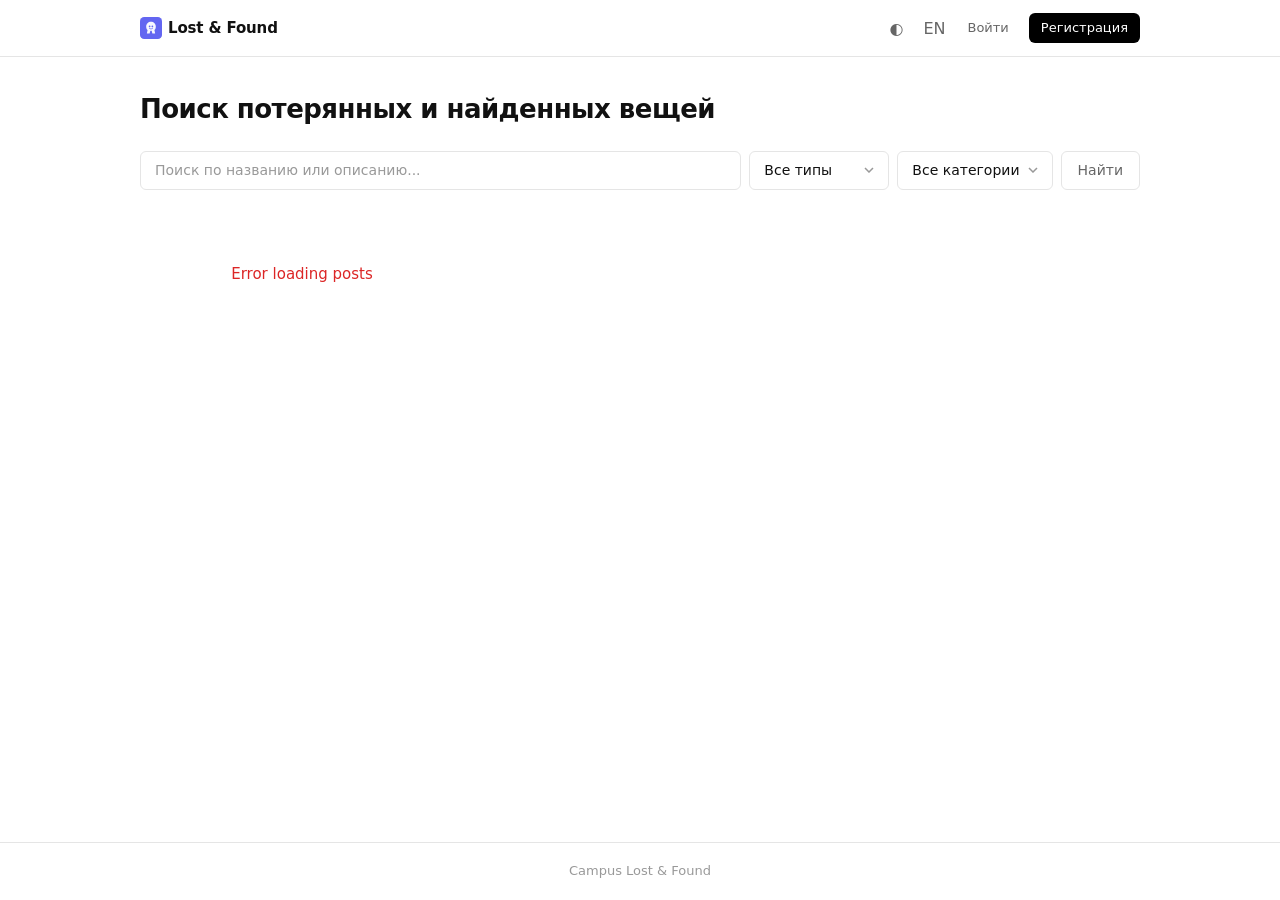
==== frontend/admin.html @ f7058daf "docs: created all documents we need" ====
<!DOCTYPE html>
<html lang="ru">
<head>
    <meta charset="UTF-8">
    <meta name="viewport" content="width=device-width, initial-scale=1.0">
    <title data-i18n="admin.panel">Admin Panel</title>
    <link rel="icon" type="image/svg+xml" href="favicon.svg">
    <link rel="stylesheet" href="css/style.css">
</head>
<body>
    <header class="header">
        <div class="container">
            <div class="header__inner">
                <a href="index.html" class="logo">
                    <svg class="logo-icon" viewBox="0 0 64 64" fill="none" xmlns="http://www.w3.org/2000/svg">
                        <rect width="64" height="64" rx="12" fill="#6366f1"/>
                        <path d="M32 14C24 14 18 20 18 28c0 4 1.5 7.5 4 10l-2 10h8l2-8h4l2 8h8l-2-10c2.5-2.5 4-6 4-10 0-8-6-14-14-14z" fill="white" opacity="0.95"/>
                        <circle cx="28" cy="27" r="2.5" fill="#6366f1"/>
                        <circle cx="36" cy="27" r="2.5" fill="#6366f1"/>
                        <path d="M27 33 Q32 38 37 33" stroke="#6366f1" stroke-width="2" fill="none" stroke-linecap="round"/>
                    </svg>
                    <span data-i18n="app.title">Lost & Found</span>
                </a>
                <div class="header__actions">
                    <button class="icon-btn" id="themeToggle" title="Toggle theme">◐</button>
                    <button class="icon-btn" id="langToggle" title="Switch language">EN</button>
                    <a href="create.html" class="btn btn--primary btn--sm" data-i18n="create.post">+ Создать</a>
                    <button class="btn btn--ghost btn--sm" id="logoutBtn" data-i18n="logout">Выйти</button>
                </div>
            </div>
        </div>
    </header>

    <main class="main">
        <div class="container container--wide">
            <div class="admin-header">
                <h1 class="admin-header__title" data-i18n="admin.panel">Панель администратора</h1>
                <a href="index.html" class="btn btn--secondary btn--sm" data-i18n="back.to.list">← К списку</a>
            </div>

            <div class="admin-section">
                <h2 class="admin-section__title" data-i18n="admin.users">👥 Пользователи</h2>
                <div id="usersList" class="user-list"></div>
                <div id="emptyUsers" class="empty-state" style="display: none;">
                    <p class="empty-state__text" data-i18n="admin.no.users">Нет зарегистрированных пользователей</p>
                </div>
            </div>
        </div>
    </main>

    <footer class="footer">
        <div class="container"><p data-i18n="footer.text">Campus Lost & Found</p></div>
    </footer>

    <script src="js/theme.js"></script>
    <script src="js/i18n.js"></script>
    <script src="js/auth.js"></script>
    <script src="js/api.js"></script>
    <script src="js/app.js"></script>
    <script src="js/admin.js"></script>
</body>
</html>
---- frontend/css/style.css ----
/* ===== CSS Variables & Themes ===== */
:root {
    --bg: #ffffff;
    --bg-secondary: #f7f7f8;
    --text: #111111;
    --text-secondary: #666666;
    --text-tertiary: #999999;
    --border: #e5e5e5;
    --border-light: #f0f0f0;

    --accent: #000000;
    --accent-hover: #333333;
    --accent-text: #ffffff;

    --success: #16a34a;
    --success-bg: #f0fdf4;
    --danger: #dc2626;
    --danger-bg: #fef2f2;

    --lost: #b45309;
    --lost-bg: #fffbeb;
    --found: #15803d;
    --found-bg: #f0fdf4;
    --returned-bg: #f1f5f9;
    --returned: #475569;

    --radius: 6px;

    --transition: 0.15s ease;
}

[data-theme="dark"] {
    --bg: #0a0a0a;
    --bg-secondary: #141414;
    --text: #ededed;
    --text-secondary: #888888;
    --text-tertiary: #555555;
    --border: #222222;
    --border-light: #1a1a1a;

    --accent: #ededed;
    --accent-hover: #cccccc;
    --accent-text: #0a0a0a;

    --success: #4ade80;
    --success-bg: #052e16;
    --danger: #f87171;
    --danger-bg: #450a0a;

    --lost: #fbbf24;
    --lost-bg: #422006;
    --found: #4ade80;
    --found-bg: #052e16;
    --returned-bg: #1e293b;
    --returned: #94a3b8;
}

/* ===== Reset ===== */
*, *::before, *::after { box-sizing: border-box; margin: 0; padding: 0; }

body {
    font-family: -apple-system, BlinkMacSystemFont, 'Segoe UI', system-ui, sans-serif;
    background: var(--bg);
    color: var(--text);
    line-height: 1.6;
    min-height: 100vh;
    display: flex;
    flex-direction: column;
    -webkit-font-smoothing: antialiased;
    transition: background var(--transition), color var(--transition);
    font-size: 15px;
}

a { color: inherit; text-decoration: none; }
a:not(.btn):not(.post-card):not(.logo):hover { text-decoration: underline; }

/* ===== Layout ===== */
.container { width: 100%; max-width: 1040px; margin: 0 auto; padding: 0 20px; }
.container--narrow { max-width: 440px; }
.container--wide { max-width: 800px; }
.main { flex: 1; padding: 32px 0; }

/* ===== Header ===== */
.header {
    border-bottom: 1px solid var(--border);
    position: sticky;
    top: 0;
    z-index: 100;
    background: var(--bg);
    transition: background var(--transition), border-color var(--transition);
}

.header__inner {
    display: flex;
    justify-content: space-between;
    align-items: center;
    height: 56px;
    gap: 12px;
}

.logo {
    font-size: 15px;
    font-weight: 600;
    color: var(--text);
    display: flex;
    align-items: center;
    gap: 6px;
    letter-spacing: -0.01em;
}

.logo-icon { width: 22px; height: 22px; }

.header__actions {
    display: flex;
    align-items: center;
    gap: 4px;
}

/* ===== Buttons ===== */
.btn {
    display: inline-flex;
    align-items: center;
    justify-content: center;
    gap: 6px;
    padding: 8px 16px;
    border: none;
    border-radius: var(--radius);
    font-size: 14px;
    font-weight: 500;
    cursor: pointer;
    text-decoration: none;
    transition: all var(--transition);
    font-family: inherit;
    white-space: nowrap;
    line-height: 1.4;
}

/* Primary = black/dark button */
.btn--primary {
    background: var(--accent);
    color: var(--accent-text);
}
.btn--primary:hover { background: var(--accent-hover); }

/* Secondary = outlined/ghost */
.btn--secondary {
    background: transparent;
    color: var(--text-secondary);
    border: 1px solid var(--border);
}
.btn--secondary:hover { color: var(--text); border-color: var(--text-tertiary); }

.btn--ghost {
    background: transparent;
    color: var(--text-secondary);
    padding: 7px 10px;
}
.btn--ghost:hover { color: var(--text); }

.btn--success { background: var(--success); color: white; }
.btn--success:hover { opacity: 0.85; }

.btn--danger { background: transparent; color: var(--danger); border: 1px solid var(--danger); }
.btn--danger:hover { background: var(--danger); color: white; }

.btn--sm { padding: 6px 12px; font-size: 13px; }
.btn--lg { padding: 11px 22px; font-size: 15px; }
.btn--full { width: 100%; }
.btn:disabled { opacity: 0.4; cursor: not-allowed; }

/* ===== Icon Button ===== */
.icon-btn {
    width: 34px;
    height: 34px;
    display: flex;
    align-items: center;
    justify-content: center;
    border: none;
    border-radius: var(--radius);
    background: transparent;
    color: var(--text-secondary);
    cursor: pointer;
    transition: all var(--transition);
    font-size: 16px;
    font-family: inherit;
}
.icon-btn:hover { color: var(--text); background: var(--bg-secondary); }

/* ===== Search ===== */
.search-section { margin-bottom: 32px; }

.page-title {
    font-size: 26px;
    font-weight: 600;
    letter-spacing: -0.02em;
    margin-bottom: 20px;
}

.search-bar { display: flex; gap: 8px; flex-wrap: wrap; }

.search-bar__input {
    flex: 1;
    min-width: 200px;
    padding: 9px 14px;
    border: 1px solid var(--border);
    border-radius: var(--radius);
    font-size: 14px;
    background: var(--bg);
    color: var(--text);
    transition: all var(--transition);
    font-family: inherit;
}
.search-bar__input::placeholder { color: var(--text-tertiary); }
.search-bar__input:hover { border-color: var(--text-tertiary); }
.search-bar__input:focus { outline: none; border-color: var(--text-secondary); }

/* ===== Custom Select ===== */
.custom-select {
    position: relative;
    min-width: 140px;
    z-index: 1;
}

.custom-select.open {
    z-index: 1000;
}

.custom-select__trigger {
    width: 100%;
    display: flex;
    align-items: center;
    justify-content: space-between;
    gap: 8px;
    padding: 9px 14px;
    border: 1px solid var(--border);
    border-radius: var(--radius);
    font-size: 14px;
    background: var(--bg);
    color: var(--text);
    cursor: pointer;
    transition: all var(--transition);
    font-family: inherit;
    text-align: left;
    line-height: 1.4;
}
.custom-select__trigger:hover { border-color: var(--text-tertiary); }

.custom-select.open .custom-select__trigger {
    border-color: var(--text-secondary);
    background-color: var(--bg-secondary);
}

.custom-select__arrow {
    flex-shrink: 0;
    transition: transform var(--transition);
    color: var(--text-tertiary);
}

.custom-select.open .custom-select__arrow {
    transform: rotate(180deg);
}

.custom-select__dropdown {
    position: absolute;
    top: calc(100% + 4px);
    left: 0;
    right: 0;
    background: var(--bg);
    border: 1px solid var(--border);
    border-radius: var(--radius);
    box-shadow: 0 8px 24px rgba(0, 0, 0, 0.12);
    display: none;
    overflow: hidden;
}

.custom-select.open .custom-select__dropdown {
    display: block;
}

.custom-select__option {
    padding: 8px 14px;
    font-size: 14px;
    cursor: pointer;
    transition: background var(--transition);
    color: var(--text);
}

.custom-select__option:hover {
    background: var(--text);
    color: var(--bg);
}

.custom-select__option.selected {
    font-weight: 600;
}

/* ===== Posts Grid ===== */
.posts-grid { display: grid; grid-template-columns: repeat(auto-fill, minmax(320px, 1fr)); gap: 14px; }

/* ===== Post Card ===== */
.post-card {
    background: var(--bg);
    border: 1px solid var(--border);
    border-radius: var(--radius);
    padding: 18px;
    transition: all var(--transition);
    cursor: pointer;
    text-decoration: none;
    color: inherit;
    display: block;
}
.post-card:hover { border-color: var(--text-tertiary); }

.post-card__badges { display: flex; gap: 6px; margin-bottom: 10px; }

.post-card__title {
    font-size: 15px;
    font-weight: 600;
    margin-bottom: 4px;
    letter-spacing: -0.01em;
}

.post-card__description {
    font-size: 14px;
    color: var(--text-secondary);
    display: -webkit-box;
    -webkit-line-clamp: 2;
    -webkit-box-orient: vertical;
    overflow: hidden;
    margin-bottom: 14px;
    line-height: 1.5;
}

.post-card__footer {
    display: flex;
    justify-content: space-between;
    font-size: 13px;
    color: var(--text-tertiary);
    padding-top: 12px;
    border-top: 1px solid var(--border-light);
}

/* ===== Badges ===== */
.badge {
    display: inline-flex;
    align-items: center;
    padding: 2px 8px;
    border-radius: 3px;
    font-size: 12px;
    font-weight: 500;
    text-transform: uppercase;
    letter-spacing: 0.02em;
}

.badge--lost { background: var(--lost-bg); color: var(--lost); }
.badge--found { background: var(--found-bg); color: var(--found); }
.badge--returned { background: var(--returned-bg); color: var(--returned); }

/* ===== Form ===== */
.form {
    background: var(--bg);
    border: 1px solid var(--border);
    padding: 28px;
    border-radius: var(--radius);
}

.form__group { margin-bottom: 18px; }

.form__label {
    display: block;
    font-weight: 500;
    margin-bottom: 6px;
    font-size: 14px;
}

.form__input, .form__select, .form__textarea {
    width: 100%;
    padding: 9px 14px;
    border: 1px solid var(--border);
    border-radius: var(--radius);
    font-size: 14px;
    font-family: inherit;
    background: var(--bg);
    color: var(--text);
    transition: border-color var(--transition);
}
.form__input::placeholder, .form__textarea::placeholder { color: var(--text-tertiary); }
.form__input:focus, .form__select:focus, .form__textarea:focus {
    outline: none;
    border-color: var(--text-secondary);
    background-color: var(--bg-secondary);
}
.form__textarea { resize: vertical; min-height: 100px; }

.form__radio-group { display: flex; gap: 8px; }

.form__radio {
    display: flex;
    align-items: center;
    gap: 6px;
    padding: 9px 16px;
    border: 1px solid var(--border);
    border-radius: var(--radius);
    cursor: pointer;
    transition: all var(--transition);
    font-size: 14px;
    color: var(--text-secondary);
}
.form__radio:has(input:checked) {
    border-color: var(--text);
    background: var(--bg-secondary);
    color: var(--text);
}
.form__radio input[type="radio"] { accent-color: var(--text); }

.form__group .custom-select {
    min-width: auto;
    width: 100%;
}

.form__actions { display: flex; gap: 8px; margin-top: 20px; }

/* ===== Post Detail ===== */
.back-link {
    display: inline-flex;
    align-items: center;
    gap: 4px;
    color: var(--text-secondary);
    font-size: 13px;
    margin-bottom: 20px;
}

.post-detail {
    background: var(--bg);
    border: 1px solid var(--border);
    padding: 28px;
    border-radius: var(--radius);
}

.post-detail__header { display: flex; gap: 6px; margin-bottom: 12px; }
.post-detail__title { font-size: 24px; font-weight: 600; letter-spacing: -0.02em; margin-bottom: 18px; }

.post-detail__meta {
    display: flex;
    gap: 16px;
    flex-wrap: wrap;
    margin-bottom: 20px;
    padding-bottom: 16px;
    border-bottom: 1px solid var(--border);
    font-size: 14px;
    color: var(--text-secondary);
}

.meta-item { display: flex; align-items: center; gap: 6px; }
.meta-item__icon { font-size: 15px; }

.post-detail__content { margin-bottom: 20px; }
.post-detail__content h3 { font-size: 15px; font-weight: 600; margin-bottom: 8px; }

.post-detail__description {
    font-size: 15px;
    line-height: 1.7;
    color: var(--text-secondary);
    white-space: pre-wrap;
}

.post-detail__contact {
    background: var(--bg-secondary);
    padding: 14px 18px;
    border-radius: var(--radius);
    margin-bottom: 20px;
}
.post-detail__contact h3 { font-size: 15px; margin-bottom: 4px; font-weight: 600; }
.post-detail__contact-info { font-size: 15px; font-weight: 500; }

.post-detail__actions { display: flex; gap: 8px; flex-wrap: wrap; }

/* ===== Auth ===== */
.auth-card {
    background: var(--bg);
    border: 1px solid var(--border);
    padding: 36px 28px;
    border-radius: var(--radius);
}

.auth-card__title { font-size: 22px; font-weight: 600; margin-bottom: 6px; letter-spacing: -0.02em; }

.auth-card__subtitle { color: var(--text-secondary); font-size: 14px; margin-bottom: 24px; }
.auth-card__subtitle a { font-weight: 500; }
.auth-card__subtitle a:hover { text-decoration: underline; }

/* ===== States ===== */
.empty-state, .loading-state { text-align: center; padding: 60px 20px; }
.empty-state__icon { font-size: 36px; margin-bottom: 12px; opacity: 0.5; }
.empty-state__title { font-size: 16px; margin-bottom: 6px; }
.empty-state__text { color: var(--text-secondary); font-size: 14px; margin-bottom: 16px; }

.spinner {
    width: 24px; height: 24px;
    border: 2px solid var(--border);
    border-top-color: var(--text-tertiary);
    border-radius: 50%;
    animation: spin 0.6s linear infinite;
    margin: 0 auto 12px;
}
@keyframes spin { to { transform: rotate(360deg); } }

.alert { padding: 10px 14px; border-radius: var(--radius); margin-top: 16px; font-size: 13px; }
.alert--success { background: var(--success-bg); color: var(--success); }
.alert--error { background: var(--danger-bg); color: var(--danger); }

/* ===== Admin ===== */
.admin-header { display: flex; justify-content: space-between; align-items: center; margin-bottom: 24px; }
.admin-header__title { font-size: 20px; font-weight: 600; letter-spacing: -0.02em; }

.user-list { display: flex; flex-direction: column; gap: 8px; }

.user-item {
    background: var(--bg);
    border: 1px solid var(--border);
    border-radius: var(--radius);
    padding: 16px 18px;
    display: flex;
    justify-content: space-between;
    align-items: center;
    transition: border-color var(--transition);
}
.user-item:hover { border-color: var(--text-tertiary); }

.user-info { display: flex; flex-direction: column; gap: 2px; }
.user-name { font-weight: 600; font-size: 15px; }
.user-email { font-size: 13px; color: var(--text-secondary); }
.user-meta { font-size: 13px; color: var(--text-tertiary); }
.user-actions { display: flex; align-items: center; gap: 6px; }

.user-posts-list { display: flex; flex-direction: column; gap: 6px; margin-top: 12px; }
.user-posts-list .post-card { padding: 14px; }

.admin-section { margin-bottom: 32px; }
.admin-section__title { font-size: 16px; font-weight: 600; margin-bottom: 14px; }

/* ===== Footer ===== */
.footer { border-top: 1px solid var(--border); padding: 18px 0; text-align: center; color: var(--text-tertiary); font-size: 13px; }

/* ===== Responsive ===== */
@media (max-width: 768px) {
    .container { padding: 0 16px; }
    .main { padding: 24px 0; }
    .page-title { font-size: 22px; }
    .search-bar { flex-direction: column; }
    .search-bar__input { min-width: auto; }
    .custom-select { min-width: auto; width: 100%; }
    .custom-select__dropdown { left: 0; right: 0; }
    .posts-grid { grid-template-columns: 1fr; }
    .form { padding: 24px 20px; }
    .post-detail { padding: 24px 20px; }
    .post-detail__title { font-size: 20px; }
    .auth-card { padding: 28px 20px; }
    .header__inner { height: 52px; }
    .logo { font-size: 14px; }
    .user-item { flex-direction: column; align-items: flex-start; gap: 12px; }
    .user-actions { width: 100%; }
    .form__actions { flex-direction: column; }
    .btn--full-mobile { width: 100%; }
}
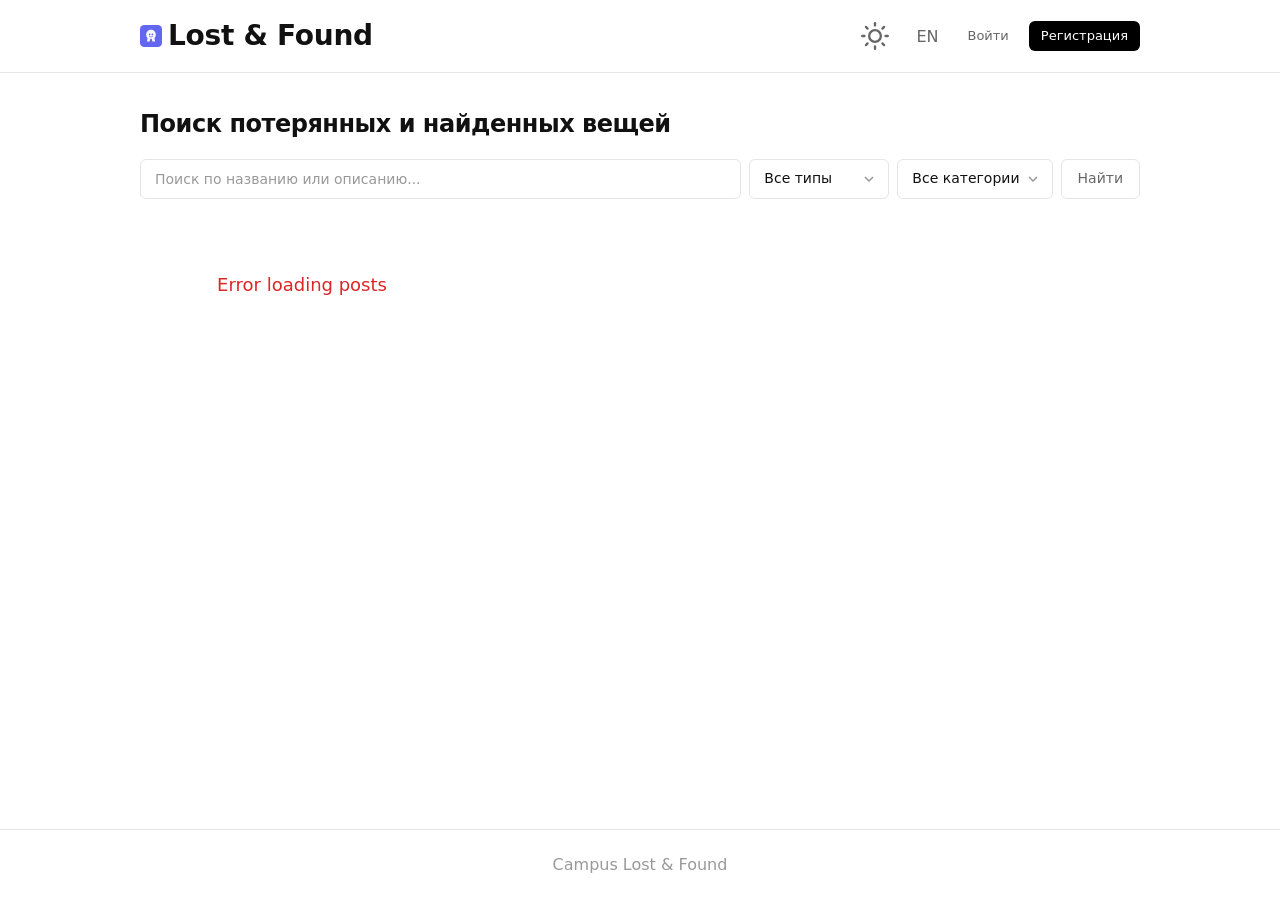
==== commit e5472408: "fix: validation improvements and UI enhancements" ====
--- a/frontend/admin.html
+++ b/frontend/admin.html
@@ -22,7 +22,22 @@
                     <span data-i18n="app.title">Lost & Found</span>
                 </a>
                 <div class="header__actions">
-                    <button class="icon-btn" id="themeToggle" title="Toggle theme">◐</button>
+                    <button class="icon-btn" id="themeToggle" title="Toggle theme">
+                        <svg class="theme-icon theme-icon-sun" width="28" height="28" viewBox="0 0 24 24" fill="none" stroke="currentColor" stroke-width="2" stroke-linecap="round" stroke-linejoin="round">
+                            <circle cx="12" cy="12" r="5"/>
+                            <line x1="12" y1="1" x2="12" y2="3"/>
+                            <line x1="12" y1="21" x2="12" y2="23"/>
+                            <line x1="4.22" y1="4.22" x2="5.64" y2="5.64"/>
+                            <line x1="18.36" y1="18.36" x2="19.78" y2="19.78"/>
+                            <line x1="1" y1="12" x2="3" y2="12"/>
+                            <line x1="21" y1="12" x2="23" y2="12"/>
+                            <line x1="4.22" y1="19.78" x2="5.64" y2="18.36"/>
+                            <line x1="18.36" y1="5.64" x2="19.78" y2="4.22"/>
+                        </svg>
+                        <svg class="theme-icon theme-icon-moon" width="28" height="28" viewBox="0 0 24 24" fill="none" stroke="currentColor" stroke-width="2" stroke-linecap="round" stroke-linejoin="round">
+                            <path d="M21 12.79A9 9 0 1 1 11.21 3 7 7 0 0 0 21 12.79z"/>
+                        </svg>
+                    </button>
                     <button class="icon-btn" id="langToggle" title="Switch language">EN</button>
                     <a href="create.html" class="btn btn--primary btn--sm" data-i18n="create.post">+ Создать</a>
                     <button class="btn btn--ghost btn--sm" id="logoutBtn" data-i18n="logout">Выйти</button>
--- a/frontend/css/style.css
+++ b/frontend/css/style.css
@@ -68,7 +68,7 @@
     flex-direction: column;
     -webkit-font-smoothing: antialiased;
     transition: background var(--transition), color var(--transition);
-    font-size: 15px;
+    font-size: 18px;
 }
 
 a { color: inherit; text-decoration: none; }
@@ -94,12 +94,12 @@
     display: flex;
     justify-content: space-between;
     align-items: center;
-    height: 56px;
+    height: 72px;
     gap: 12px;
 }
 
 .logo {
-    font-size: 15px;
+    font-size: 28px;
     font-weight: 600;
     color: var(--text);
     display: flex;
@@ -170,8 +170,8 @@
 
 /* ===== Icon Button ===== */
 .icon-btn {
-    width: 34px;
-    height: 34px;
+    width: 48px;
+    height: 48px;
     display: flex;
     align-items: center;
     justify-content: center;
@@ -186,14 +186,26 @@
 }
 .icon-btn:hover { color: var(--text); background: var(--bg-secondary); }
 
+.theme-icon {
+    width: 28px;
+    height: 28px;
+    fill: none;
+    stroke: currentColor;
+}
+
+.theme-icon-moon { display: none; }
+.theme-icon-sun { display: block; }
+[data-theme="dark"] .theme-icon-moon { display: block; }
+[data-theme="dark"] .theme-icon-sun { display: none; }
+
 /* ===== Search ===== */
 .search-section { margin-bottom: 32px; }
 
 .page-title {
-    font-size: 26px;
+    font-size: 24px;
     font-weight: 600;
     letter-spacing: -0.02em;
-    margin-bottom: 20px;
+    margin-bottom: 16px;
 }
 
 .search-bar { display: flex; gap: 8px; flex-wrap: wrap; }
@@ -302,7 +314,7 @@
     background: var(--bg);
     border: 1px solid var(--border);
     border-radius: var(--radius);
-    padding: 18px;
+    padding: 22px;
     transition: all var(--transition);
     cursor: pointer;
     text-decoration: none;
@@ -314,29 +326,29 @@
 .post-card__badges { display: flex; gap: 6px; margin-bottom: 10px; }
 
 .post-card__title {
-    font-size: 15px;
+    font-size: 18px;
     font-weight: 600;
-    margin-bottom: 4px;
+    margin-bottom: 5px;
     letter-spacing: -0.01em;
 }
 
 .post-card__description {
-    font-size: 14px;
+    font-size: 17px;
     color: var(--text-secondary);
     display: -webkit-box;
     -webkit-line-clamp: 2;
     -webkit-box-orient: vertical;
     overflow: hidden;
-    margin-bottom: 14px;
+    margin-bottom: 18px;
     line-height: 1.5;
 }
 
 .post-card__footer {
     display: flex;
     justify-content: space-between;
-    font-size: 13px;
+    font-size: 16px;
     color: var(--text-tertiary);
-    padding-top: 12px;
+    padding-top: 16px;
     border-top: 1px solid var(--border-light);
 }
 
@@ -344,9 +356,9 @@
 .badge {
     display: inline-flex;
     align-items: center;
-    padding: 2px 8px;
-    border-radius: 3px;
-    font-size: 12px;
+    padding: 3px 10px;
+    border-radius: 4px;
+    font-size: 15px;
     font-weight: 500;
     text-transform: uppercase;
     letter-spacing: 0.02em;
@@ -390,7 +402,7 @@
     border-color: var(--text-secondary);
     background-color: var(--bg-secondary);
 }
-.form__textarea { resize: vertical; min-height: 100px; }
+.form__textarea { resize: vertical; min-height: 100px; font-size: 14px; }
 
 .form__radio-group { display: flex; gap: 8px; }
 
@@ -490,10 +502,10 @@
 .auth-card__subtitle a:hover { text-decoration: underline; }
 
 /* ===== States ===== */
-.empty-state, .loading-state { text-align: center; padding: 60px 20px; }
-.empty-state__icon { font-size: 36px; margin-bottom: 12px; opacity: 0.5; }
-.empty-state__title { font-size: 16px; margin-bottom: 6px; }
-.empty-state__text { color: var(--text-secondary); font-size: 14px; margin-bottom: 16px; }
+.empty-state, .loading-state { text-align: center; padding: 70px 25px; }
+.empty-state__icon { font-size: 44px; margin-bottom: 15px; opacity: 0.5; }
+.empty-state__title { font-size: 20px; margin-bottom: 8px; }
+.empty-state__text { color: var(--text-secondary); font-size: 17px; margin-bottom: 20px; }
 
 .spinner {
     width: 24px; height: 24px;
@@ -540,7 +552,7 @@
 .admin-section__title { font-size: 16px; font-weight: 600; margin-bottom: 14px; }
 
 /* ===== Footer ===== */
-.footer { border-top: 1px solid var(--border); padding: 18px 0; text-align: center; color: var(--text-tertiary); font-size: 13px; }
+.footer { border-top: 1px solid var(--border); padding: 22px 0; text-align: center; color: var(--text-tertiary); font-size: 16px; }
 
 /* ===== Responsive ===== */
 @media (max-width: 768px) {
@@ -556,7 +568,9 @@
     .post-detail { padding: 24px 20px; }
     .post-detail__title { font-size: 20px; }
     .auth-card { padding: 28px 20px; }
-    .header__inner { height: 52px; }
+    .header__inner { height: auto; min-height: 60px; padding: 8px 0; }
+    .icon-btn { width: 40px; height: 40px; }
+    .theme-icon { width: 22px; height: 22px; }
     .logo { font-size: 14px; }
     .user-item { flex-direction: column; align-items: flex-start; gap: 12px; }
     .user-actions { width: 100%; }
